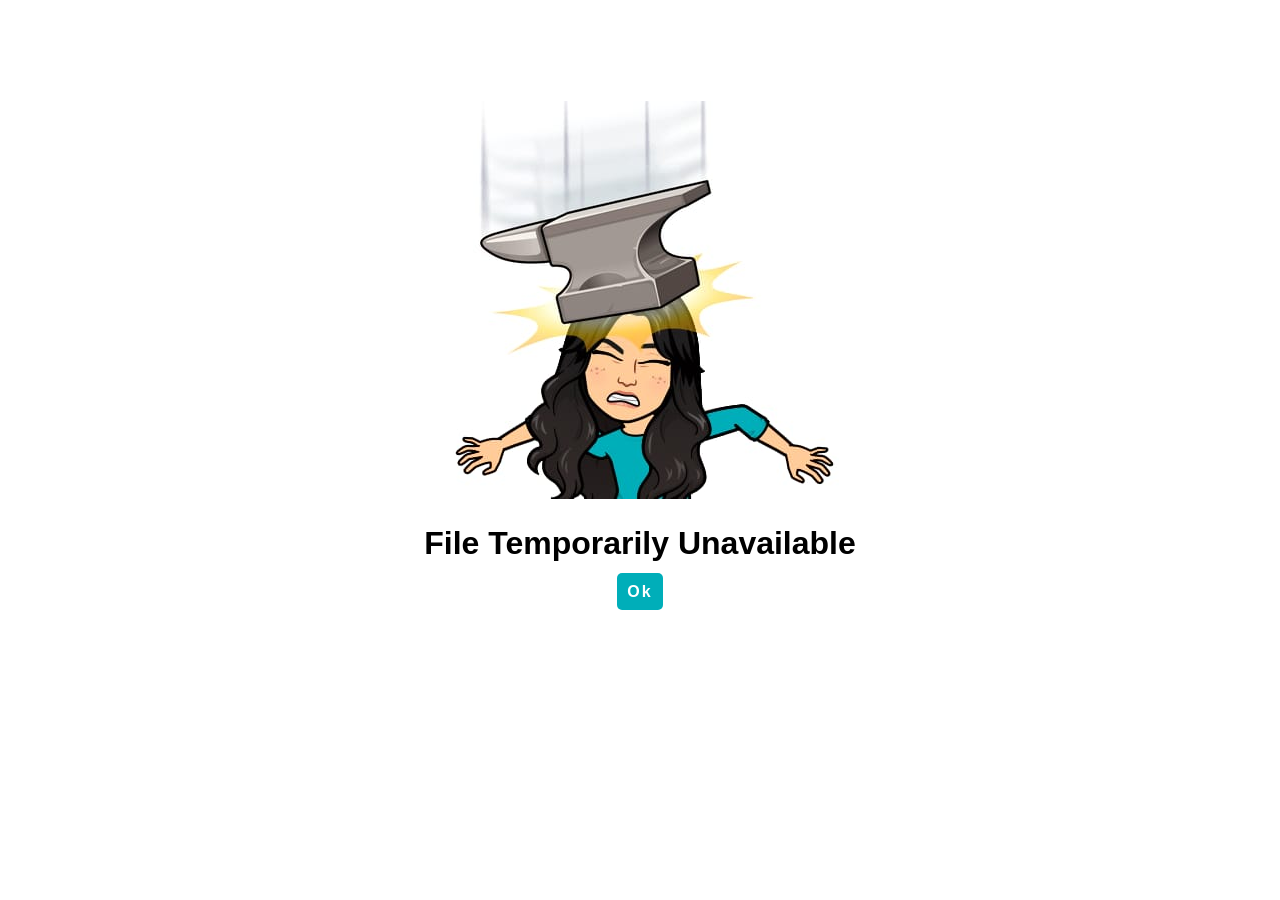
==== cv.html @ 5f49d028 "Add files via upload" ====
<!DOCTYPE html>
<html lang="en">
<head>
    <meta charset="UTF-8">
    <meta http-equiv="X-UA-Compatible" content="IE=edge">
    <meta name="viewport" content="width=device-width, initial-scale=1.0">
    <title>Document</title>
    <style>
        body{
            font-family: 'Poppins', sans-serif;
        }
        div{
            display: block; 
            align-items: center; 
            justify-content: center; 
            text-align: center;
            margin-top:8%;
            width: 40%;
            margin-left: auto;
            margin-right: auto;
 
        
        }
        a{
            letter-spacing: 2px;
            font-weight: 600;
            margin-block-start: 25px;
            background-color:  #00AEB9;
            padding: 10px;
            height: 50px;
            width: 150px;
            text-decoration: none;
            color: white;
            border-radius: 5px;
        }

a:is(:hover, :focus) {
            background-color: transparent;
            outline: none;
            color:black;
            border: 3px solid  #00AEB9;
}
    </style>
</head>
<body>
    <div>
    <img src="page_unavaliable.jpeg">
    <h1>File Temporarily Unavailable</h1>
    <a href="index.html" type="button">Ok</a>
</div>
</body>
</html>
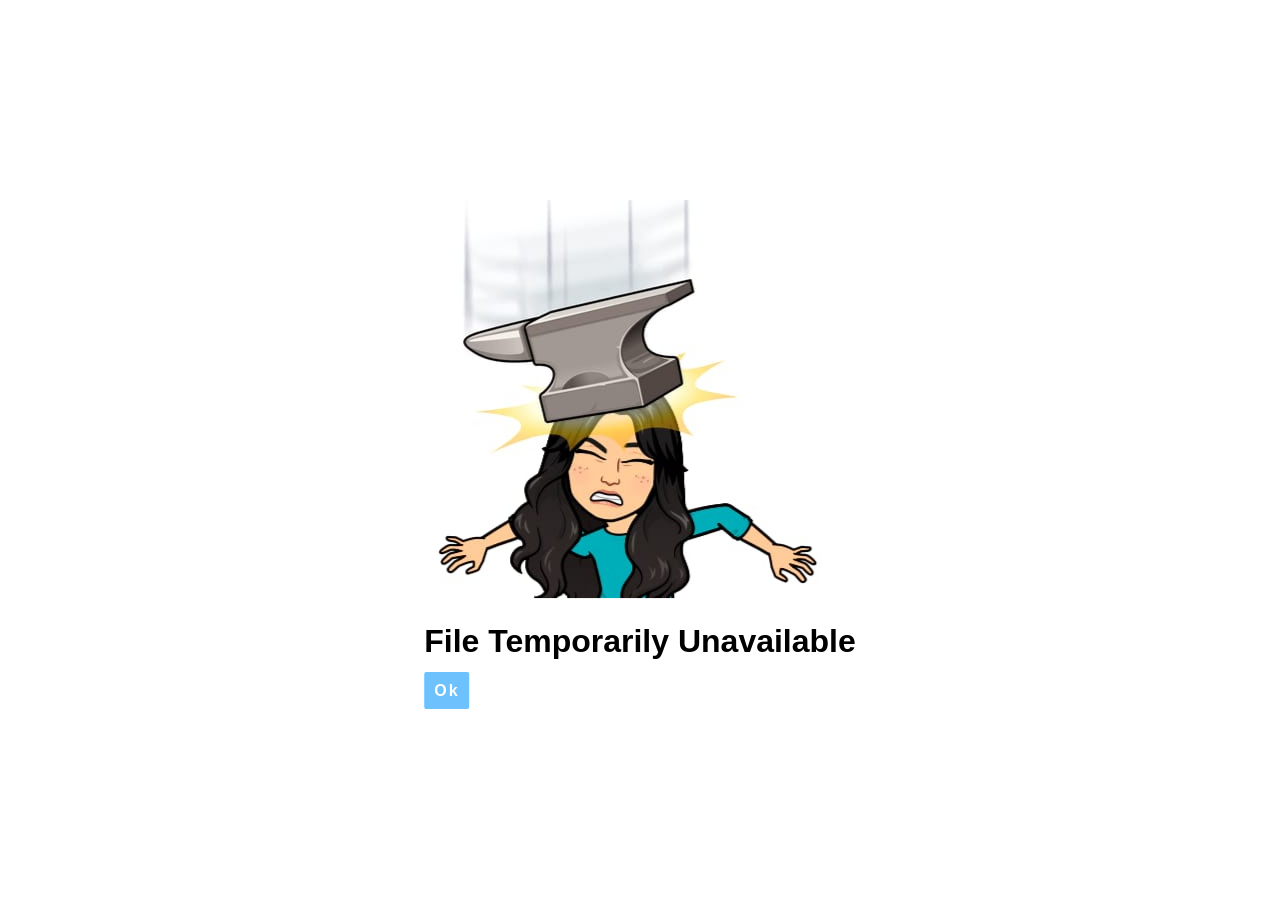
==== commit bc915f3c: "Update cv.html" ====
--- a/cv.html
+++ b/cv.html
@@ -10,36 +10,31 @@
             font-family: 'Poppins', sans-serif;
         }
         div{
-            display: block; 
-            align-items: center; 
-            justify-content: center; 
-            text-align: center;
-            margin-top:8%;
-            width: 40%;
-            margin-left: auto;
-            margin-right: auto;
- 
-        
+            width: auto;
+            height: auto;
+            position: absolute;
+            top: 50%;
+            left: 50%;
+            transform: translate(-50%, -50%);
         }
-        a{
-            letter-spacing: 2px;
+        a{letter-spacing: 2px;
             font-weight: 600;
             margin-block-start: 25px;
-            background-color:  #00AEB9;
+            text-decoration: none;
+            color: white;
+            background-color: #6dc2fe;
             padding: 10px;
             height: 50px;
             width: 150px;
-            text-decoration: none;
-            color: white;
-            border-radius: 5px;
+            border-radius: 2px;}
+        
+        a:is(:hover, :focus) {
+    background-color: transparent;
+    outline: none;
+    color: black;
+    border: 3px solid;
+    border-color: #6dc2fe;
         }
-
-a:is(:hover, :focus) {
-            background-color: transparent;
-            outline: none;
-            color:black;
-            border: 3px solid  #00AEB9;
-}
     </style>
 </head>
 <body>
@@ -49,4 +44,4 @@
     <a href="index.html" type="button">Ok</a>
 </div>
 </body>
-</html>+</html>
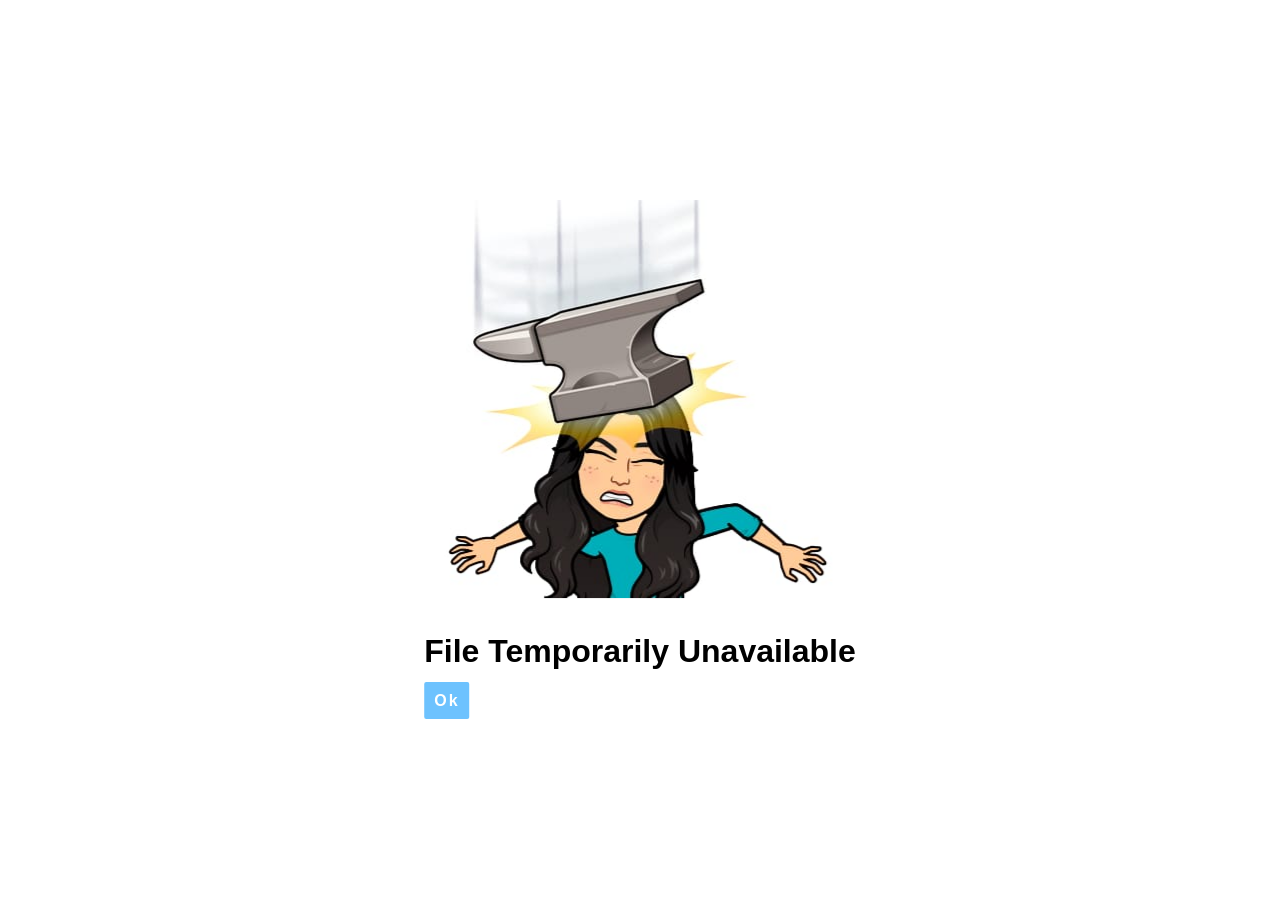
==== commit 8341a58e: "Update cv.html" ====
--- a/cv.html
+++ b/cv.html
@@ -16,6 +16,9 @@
             top: 50%;
             left: 50%;
             transform: translate(-50%, -50%);
+        }
+        img{
+            padding: 10px;
         }
         a{letter-spacing: 2px;
             font-weight: 600;
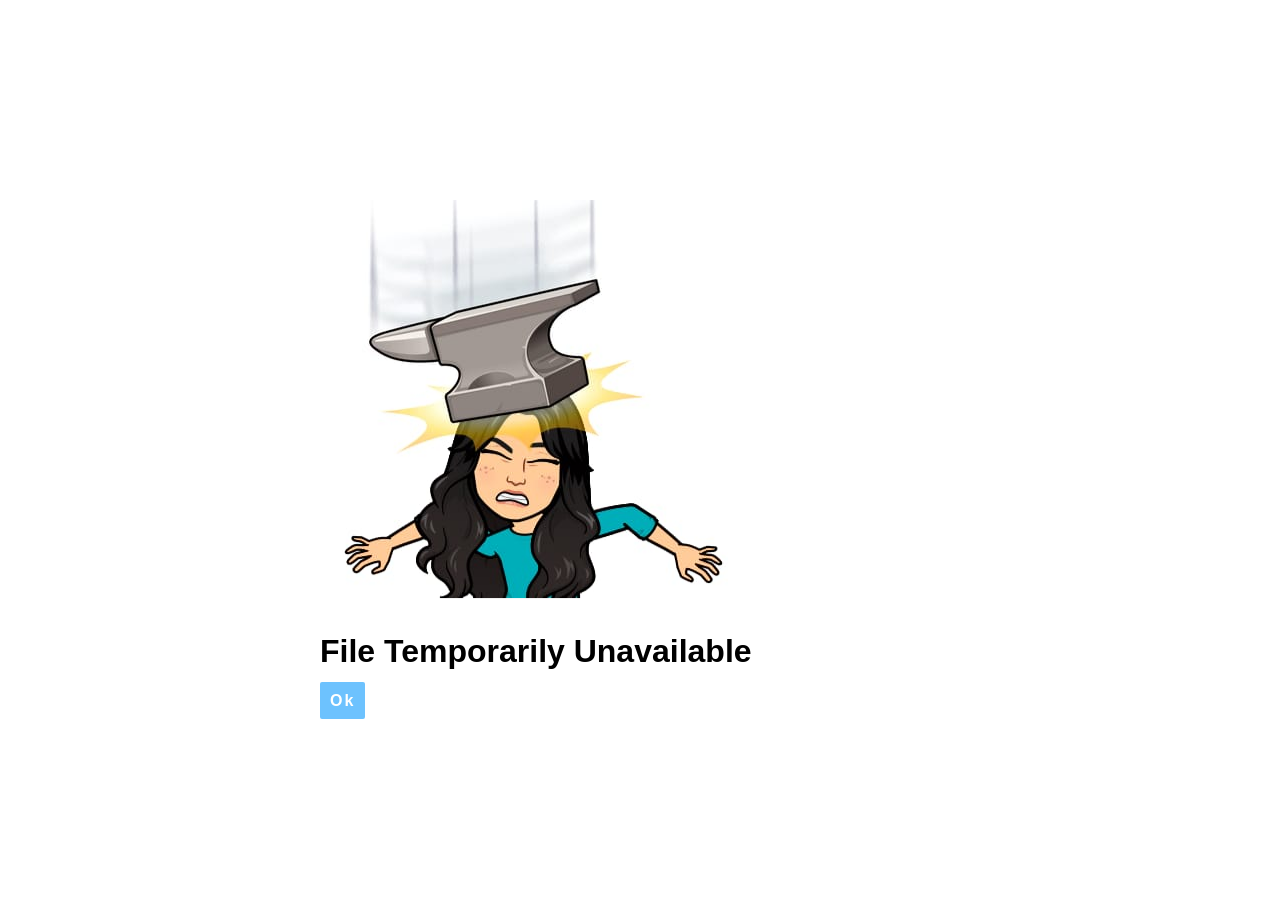
==== commit c934836c: "Update cv.html" ====
--- a/cv.html
+++ b/cv.html
@@ -9,14 +9,15 @@
         body{
             font-family: 'Poppins', sans-serif;
         }
-        div{
-            width: auto;
+        #div{
+            width: 50%;
             height: auto;
             position: absolute;
             top: 50%;
             left: 50%;
             transform: translate(-50%, -50%);
         }
+        h1{width: 100%; height: 100%;}
         img{
             padding: 10px;
         }
@@ -41,10 +42,10 @@
     </style>
 </head>
 <body>
-    <div>
+    <div id="div">
     <img src="page_unavaliable.jpeg">
     <h1>File Temporarily Unavailable</h1>
     <a href="index.html" type="button">Ok</a>
-</div>
+    </div>
 </body>
 </html>
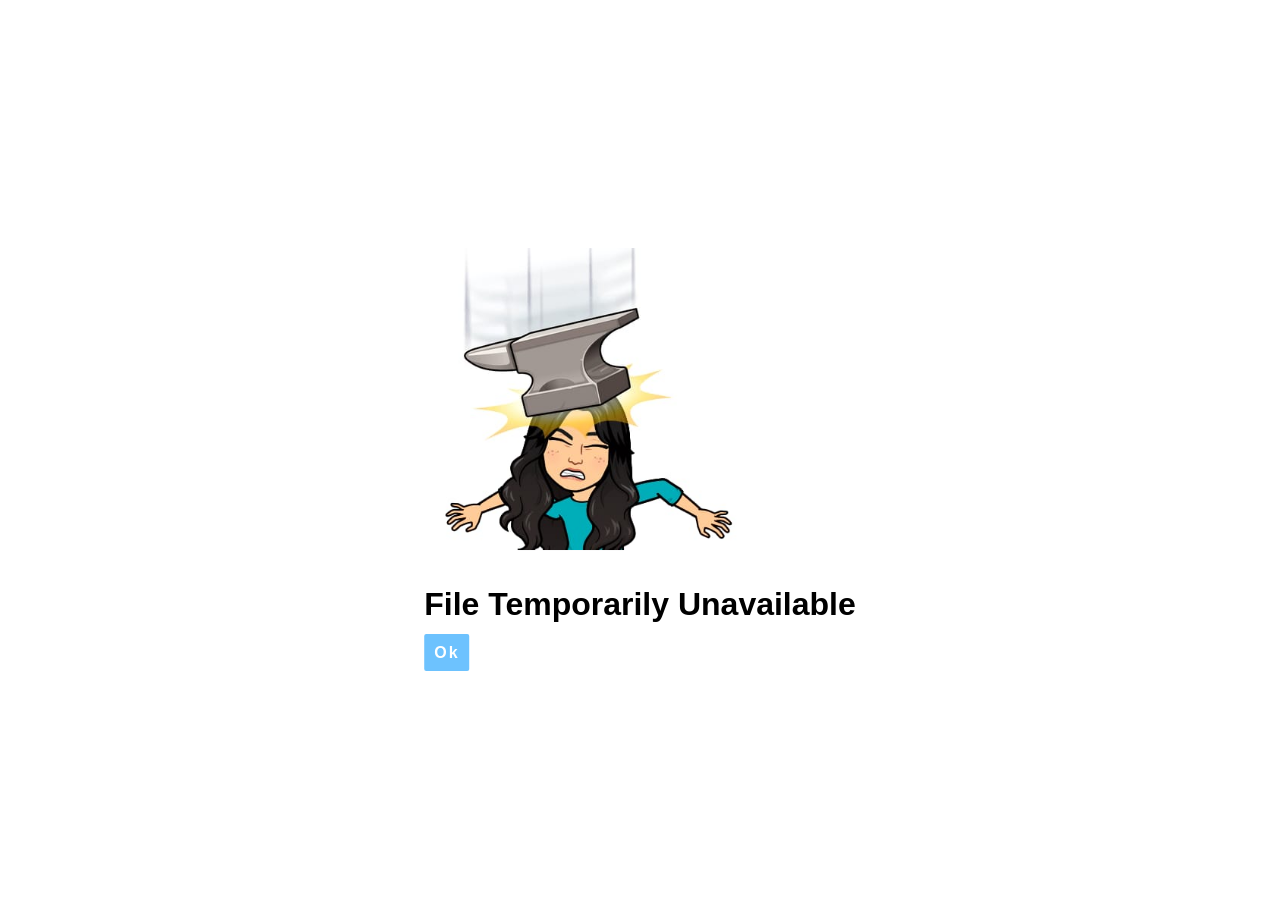
==== commit 85e2b020: "Update cv.html" ====
--- a/cv.html
+++ b/cv.html
@@ -10,16 +10,16 @@
             font-family: 'Poppins', sans-serif;
         }
         #div{
-            width: 50%;
+            width: auto;
             height: auto;
             position: absolute;
             top: 50%;
             left: 50%;
             transform: translate(-50%, -50%);
         }
-        h1{width: 100%; height: 100%;}
+       
         img{
-            padding: 10px;
+            padding: 10px; height:50%;width:70%;
         }
         a{letter-spacing: 2px;
             font-weight: 600;
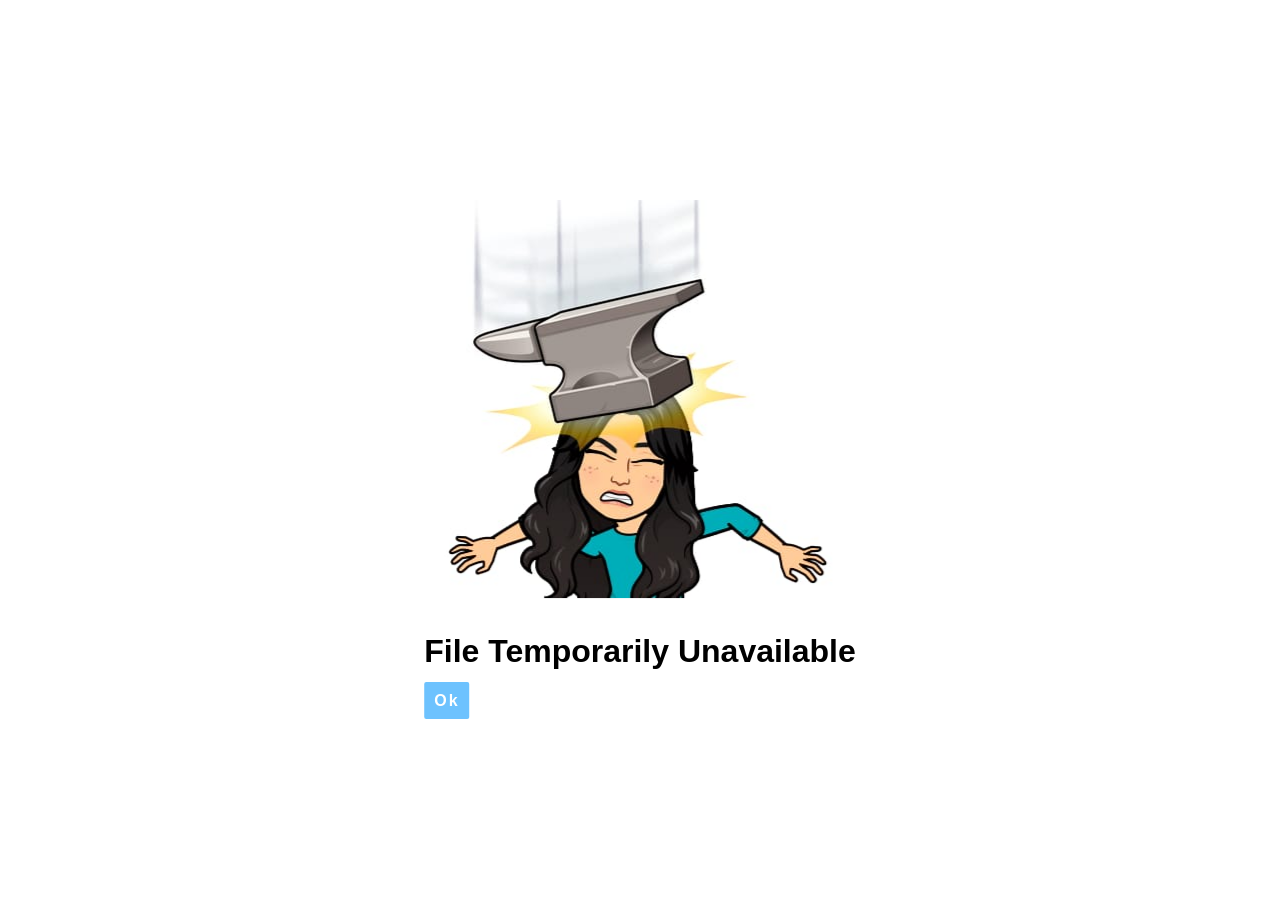
==== commit ae3dddba: "Create cv.html" ====
--- a/cv.html
+++ b/cv.html
@@ -17,9 +17,9 @@
             left: 50%;
             transform: translate(-50%, -50%);
         }
-       
+        h1{width: 100%; height: 100%;}
         img{
-            padding: 10px; height:50%;width:70%;
+            padding: 10px; height:40%;
         }
         a{letter-spacing: 2px;
             font-weight: 600;
